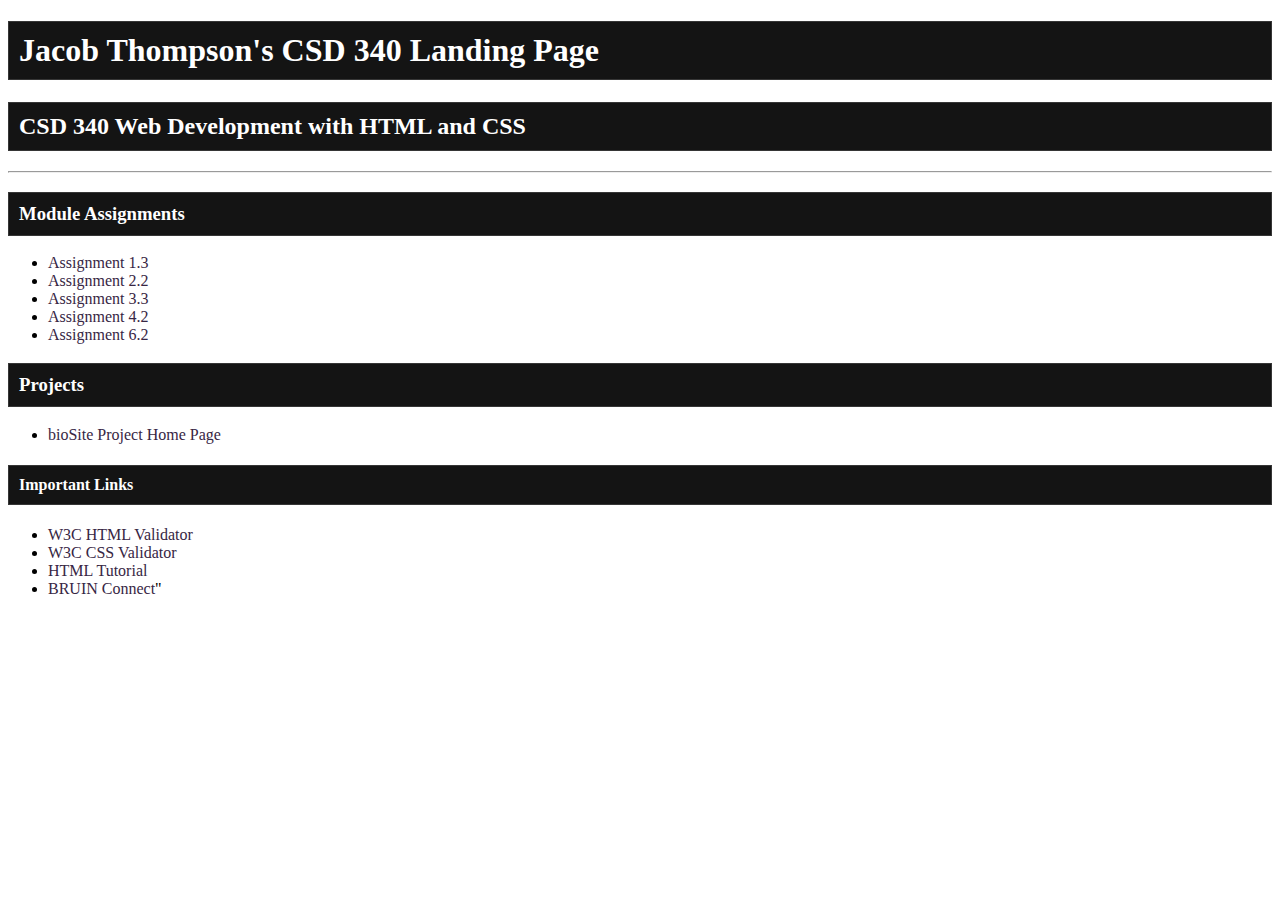
==== index.html @ baba5ac5 "Added module 6/ index updates" ====
<!-- Jacob Thompson : Assignment 3.2 -->
<!DOCTYPE html>
<html lang="en">
<head>
    <title>Jacob Thompson's CSD 340 Landing Page</title>
    <link href="site.css" type="text/css" rel="stylesheet" />
</head>
<body>
    <div id="container">
        <h1>Jacob Thompson's CSD 340 Landing Page</h1>
        <h2>CSD 340 Web Development with HTML and CSS</h2>
        <hr/>
        <h3>Module Assignments</h3>
        <ul>
            <li><a href="module-1/thompson_mod1_3.html">Assignment 1.3</a></li>
            <li><a href="module-2/thompson_mod2_2.html">Assignment 2.2</a></li>
            <li><a href="module-3/thompson_mod3_3.html">Assignment 3.3</a></li>
            <li><a href="module-4/thompson_mod4_2.html">Assignment 4.2</a></li>
            <li><a href="module-6/thompson_mod6_2.html">Assignment 6.2</a></li>
        </ul>
        <h3>Projects</h3>
        <ul>
            <li><a href="">bioSite Project Home Page</a></li>
        </ul>
        <h4>Important Links</h4>
        <ul>
            <li><a href="https://validator.w3.org/">W3C HTML Validator</a></li>
            <li><a href="http://jigsaw.w3.org/css-validator/  ">W3C CSS Validator</a></li>
            <li><a href="https://www.w3schools.com/html/">HTML Tutorial</a></li>
            <li><a href="https://bruinconnect.bellevue.edu/">BRUIN Connect</a>" </li>
        </ul>
    </div>
</body>

</html>
---- site.css ----
.container {
    margin-top: 50px;
    margin-left: 100px;
    margin-right: 100px;
    background-color: rgb(54, 54, 54);
}

h1, h2, h3, h4 {
    background-color:rgb(20, 20, 20);
    color:white;
    border-width: 1px;
    border-style: solid;
    border-color: rgb(54, 54, 54);
    padding: 10px;
    font-family: Garamond, Georgia, 'Times New Roman', Times, serif;
}

a:link {
    color:rgb(55, 38, 68);
    text-decoration: none;
}

a:visited{
    color: rgb(55, 38, 68);
}

a:hover {
    color: rgb(143, 207, 245);
}
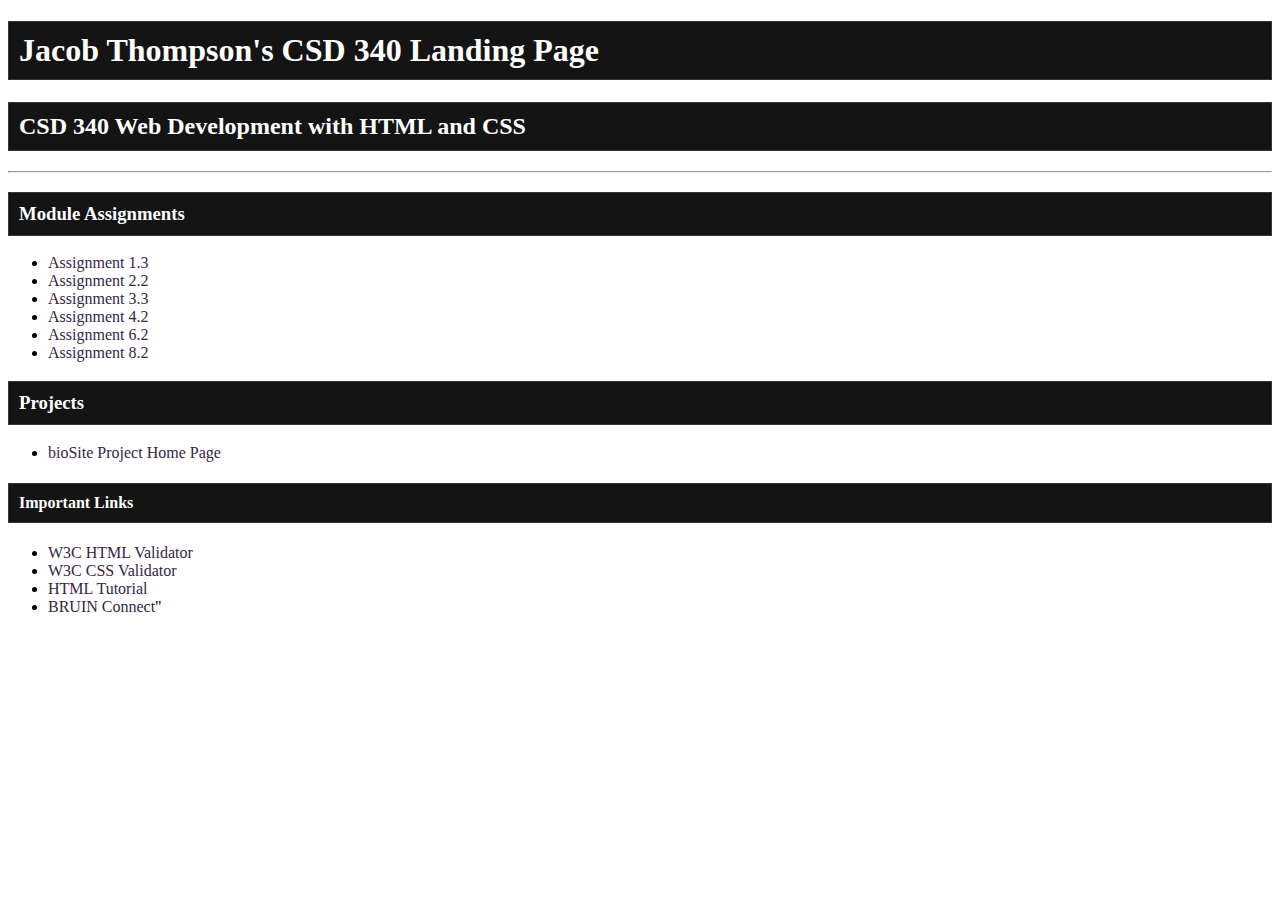
==== commit 4484488e: "Added module 8. Updated index.html" ====
--- a/index.html
+++ b/index.html
@@ -17,6 +17,7 @@
             <li><a href="module-3/thompson_mod3_3.html">Assignment 3.3</a></li>
             <li><a href="module-4/thompson_mod4_2.html">Assignment 4.2</a></li>
             <li><a href="module-6/thompson_mod6_2.html">Assignment 6.2</a></li>
+            <li><a href="module-8/thompson_mod8_2.html">Assignment 8.2</a></li>
         </ul>
         <h3>Projects</h3>
         <ul>
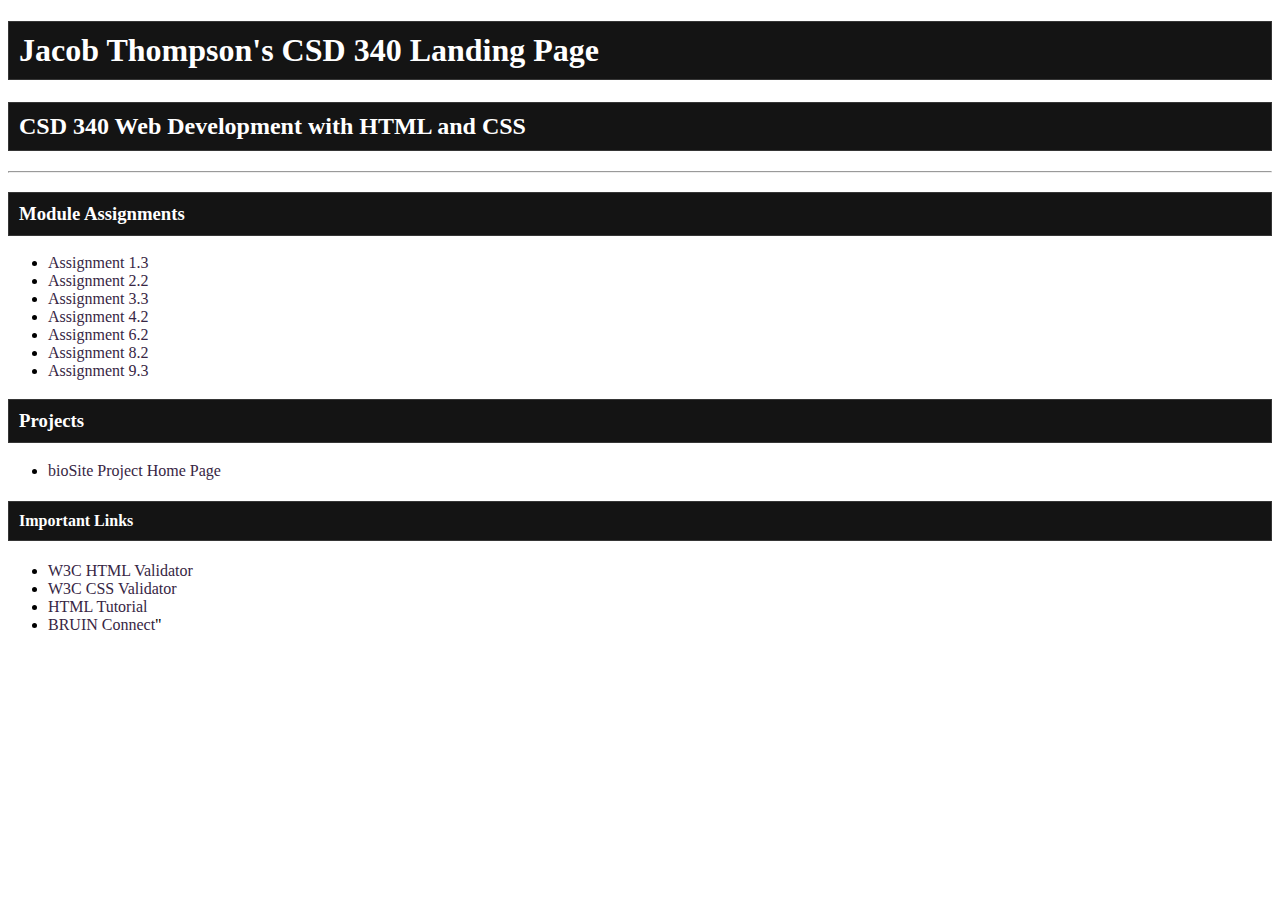
==== commit 20781eb6: "Added module 9" ====
--- a/index.html
+++ b/index.html
@@ -18,6 +18,7 @@
             <li><a href="module-4/thompson_mod4_2.html">Assignment 4.2</a></li>
             <li><a href="module-6/thompson_mod6_2.html">Assignment 6.2</a></li>
             <li><a href="module-8/thompson_mod8_2.html">Assignment 8.2</a></li>
+            <li><a href="module-9/thompson_mod9_3.html">Assignment 9.3</a></li>
         </ul>
         <h3>Projects</h3>
         <ul>
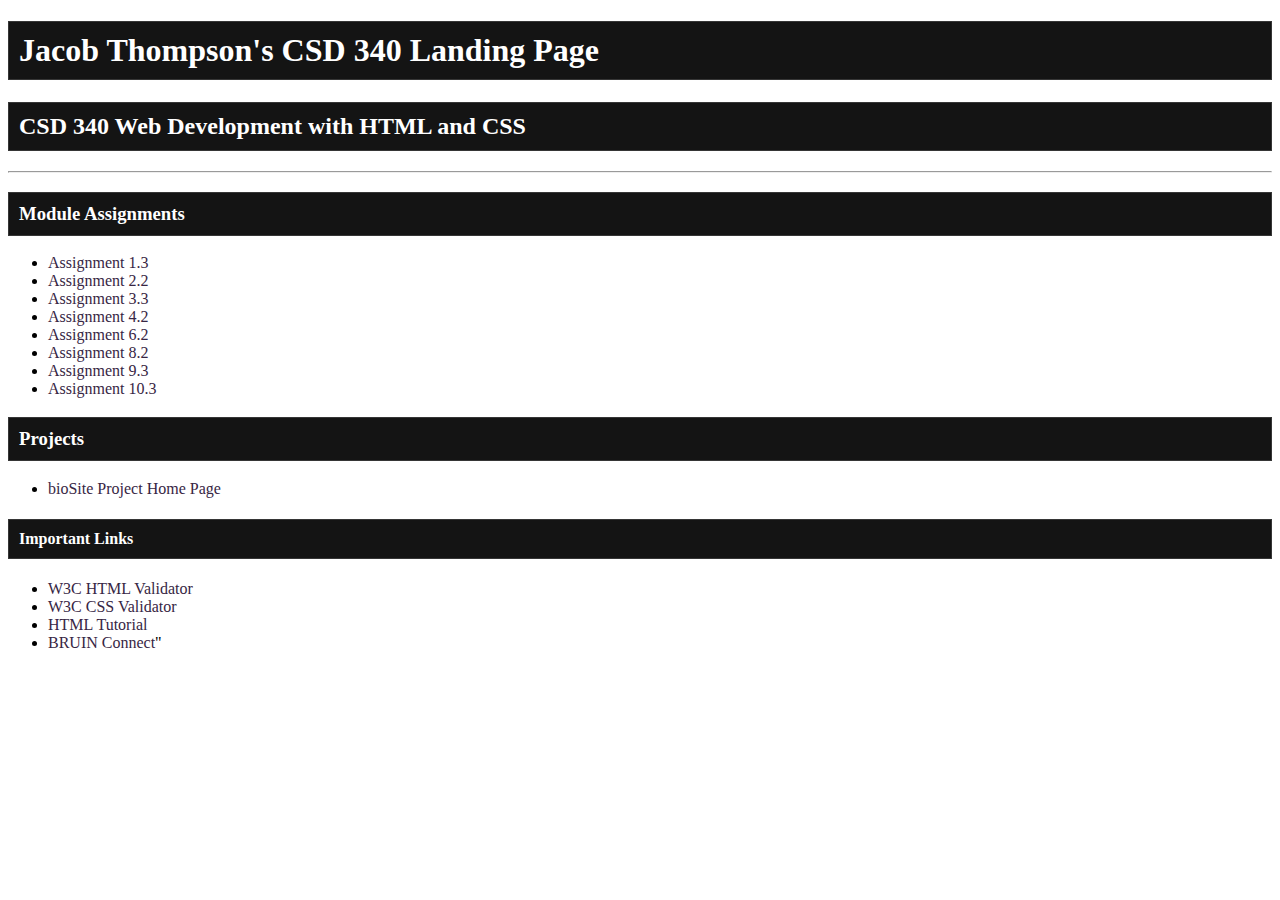
==== commit 25d87615: "Added Module 10" ====
--- a/index.html
+++ b/index.html
@@ -19,6 +19,7 @@
             <li><a href="module-6/thompson_mod6_2.html">Assignment 6.2</a></li>
             <li><a href="module-8/thompson_mod8_2.html">Assignment 8.2</a></li>
             <li><a href="module-9/thompson_mod9_3.html">Assignment 9.3</a></li>
+            <li><a href="module-9/thompson_mod10_3.html">Assignment 10.3</a></li>
         </ul>
         <h3>Projects</h3>
         <ul>
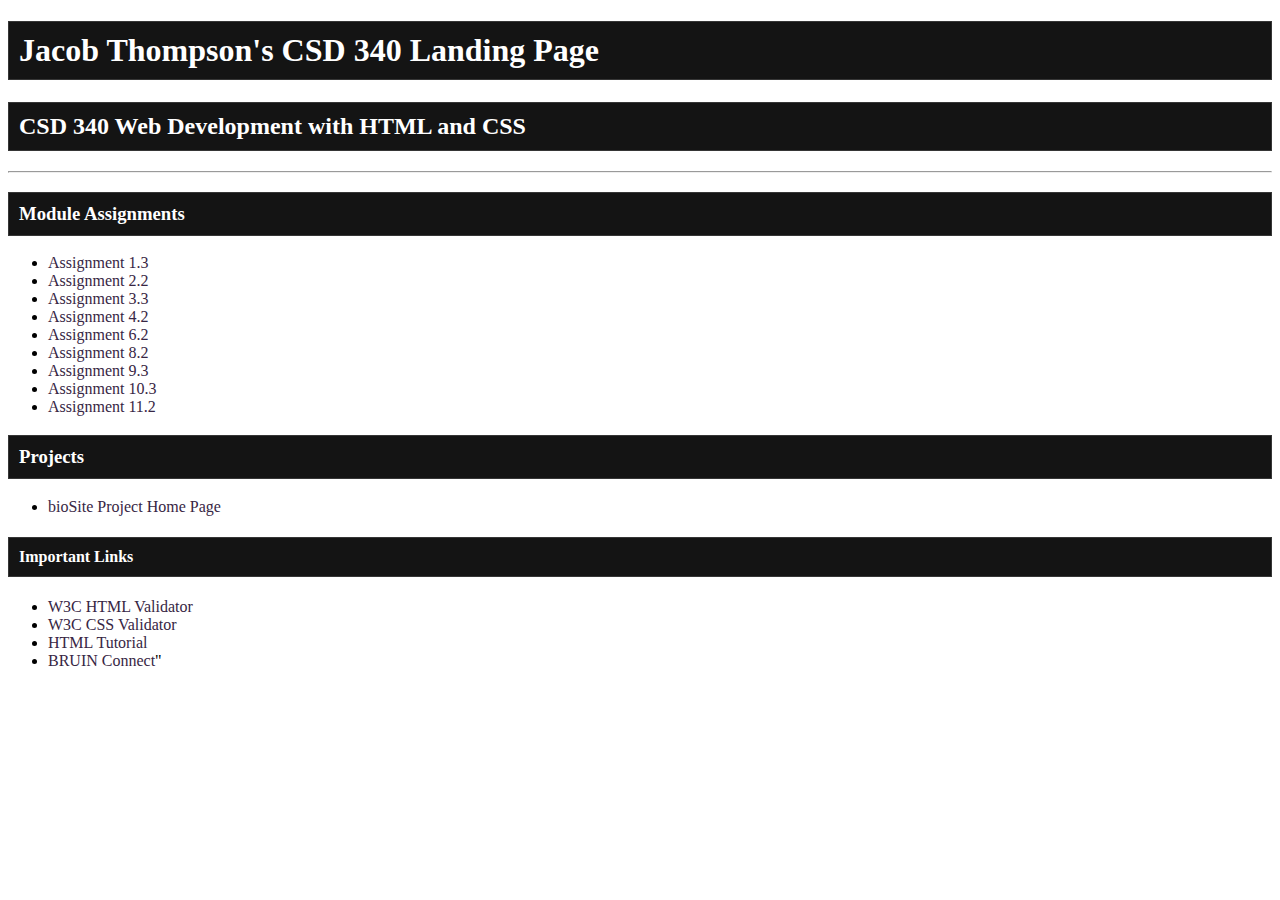
==== commit 52b1700e: "Added module 11" ====
--- a/index.html
+++ b/index.html
@@ -19,11 +19,12 @@
             <li><a href="module-6/thompson_mod6_2.html">Assignment 6.2</a></li>
             <li><a href="module-8/thompson_mod8_2.html">Assignment 8.2</a></li>
             <li><a href="module-9/thompson_mod9_3.html">Assignment 9.3</a></li>
-            <li><a href="module-9/thompson_mod10_3.html">Assignment 10.3</a></li>
+            <li><a href="module-10/thompson_mod10_3.html">Assignment 10.3</a></li>
+            <li><a href="module-11/thompson_mod11_2.html">Assignment 11.2</a></li>
         </ul>
         <h3>Projects</h3>
         <ul>
-            <li><a href="">bioSite Project Home Page</a></li>
+            <li><a href="https://jthompson-104.github.io/bioSite/index.html">bioSite Project Home Page</a></li>
         </ul>
         <h4>Important Links</h4>
         <ul>
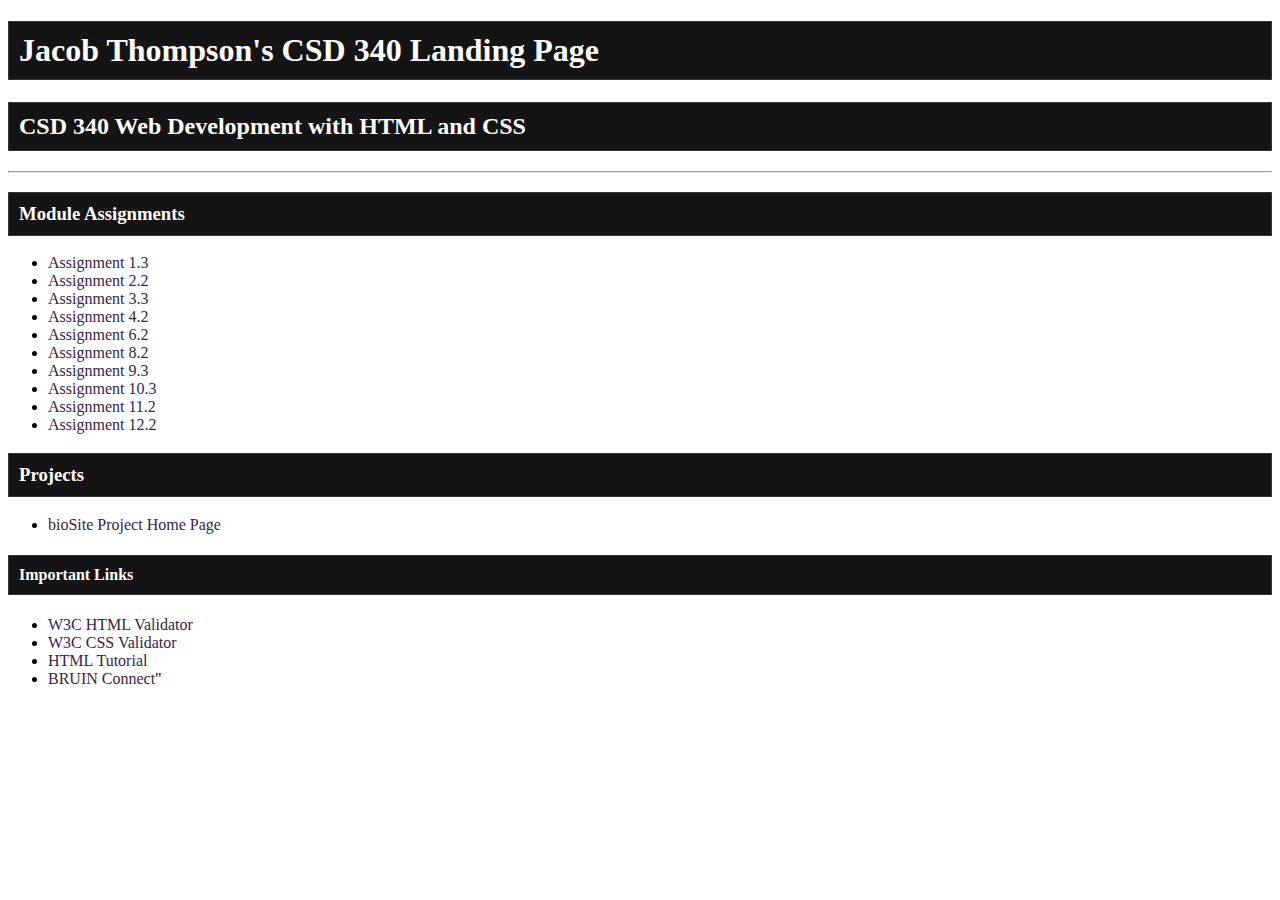
==== commit 305bb3aa: "Added module 12" ====
--- a/index.html
+++ b/index.html
@@ -21,6 +21,7 @@
             <li><a href="module-9/thompson_mod9_3.html">Assignment 9.3</a></li>
             <li><a href="module-10/thompson_mod10_3.html">Assignment 10.3</a></li>
             <li><a href="module-11/thompson_mod11_2.html">Assignment 11.2</a></li>
+            <li><a href="module-12/thompson_mod12_2.html">Assignment 12.2</a></li>
         </ul>
         <h3>Projects</h3>
         <ul>
